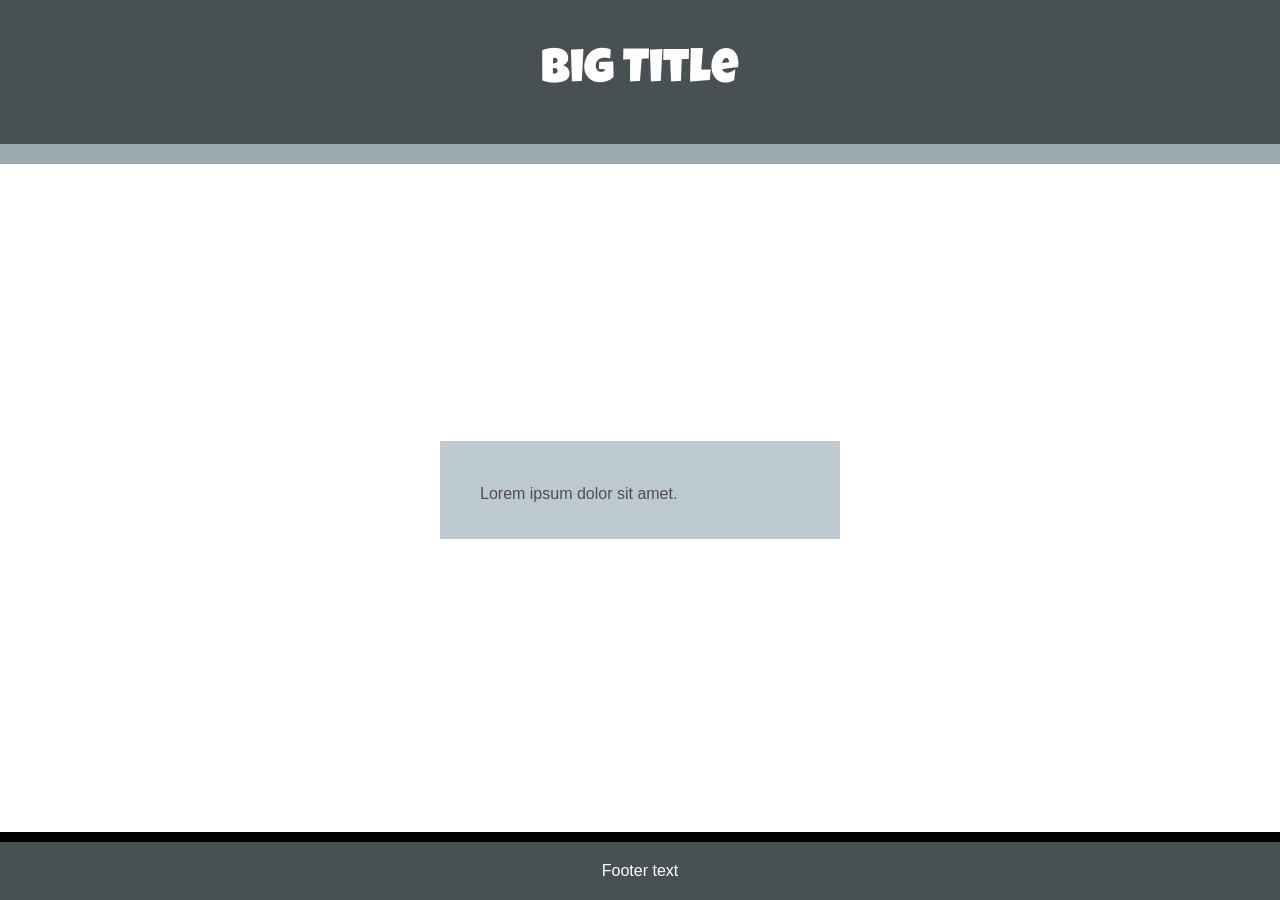
==== en/code/editor-sell-me-something-starter/index.html @ f199a6d5 "Add new CSS files for various themes with color palettes and font settings - Created sunset.css with" ====
<!DOCTYPE html>
<html lang="en">
  <head>
    <meta charset="UTF-8" />
    <meta name="viewport" content="width=device-width, initial-scale=1.0" />
    <meta http-equiv="X-UA-Compatible" content="ie=edge" />

    <!-- Title shown in web browsers-->
    <title>My website title</title>

    <!-- Import fonts from Google -->
    <link rel="preconnect" href="https://fonts.googleapis.com" />
    <link rel="preconnect" href="https://fonts.gstatic.com" crossorigin />
    <link
      href="https://fonts.googleapis.com/css2?family=Bungee+Shade&family=Codystar:wght@300&family=Creepster&family=Eater&family=Faster+One&family=Finger+Paint&family=Flavors&family=Freckle+Face&family=Fredericka+the+Great&family=Gorditas&family=Hanalei+Fill&family=Lobster&family=Luckiest+Guy&family=Miltonian&family=Monoton&family=Ranchers&family=Rubik+Moonrocks&family=Shrikhand&family=Spirax&family=Titan+One&Bebas+Neue&Cairo&display=swap"
      rel="stylesheet"
    />
    
    <!-- Include CSS style file -->

     <link href="style.css" rel="stylesheet" type="text/css" /> 
     <link href="animation.css" rel="stylesheet" type="text/css" /> 
     <link href="default.css" rel="stylesheet" type="text/css" /> 
  </head>

  <body>
    <!-- The page header code goes here -->
    <header class="border-bottom secondary">
      <h1>Big Title</h1>
    </header>

    <!-- The main content for the web page goes between the main tags -->
    <main>
      <section>
      <p>Lorem ipsum dolor sit amet.</p>
      </section>
    </main>

    <!-- Footer code goes here -->
    <footer class="border-top secondary">
      <p>Footer text</p>
    </footer>

  </body>
</html>
---- en/code/editor-sell-me-something-starter/style.css ----
/* Colour pairings */

.primary {
  background: var(--primary);
  color: var(--onprimary);
}

.secondary {
  background: var(--secondary);
  color: var(--onsecondary);
}

.tertiary {
  background: var(--tertiary);
  color: var(--ontertiary);
}

.page {
  background: var(--page);
  color: var(--onpage);
}

/* Apply everywhere */

* {
  margin: 0rem;
  padding: 0rem;
  box-sizing: border-box; /* Padding and border don't make a box bigger */
}

html,
body {
  width: 100%;
  margin: 0rem auto;
  background: var(--page);
  color: var(--onpage);
  font: var(--body-font);
  min-height: 100vh; /* Make the content fill the page so the footer is at the bottom */
  display: flex;
  flex-direction: column;
  justify-content: space-between;
}

/* add a background image to body */

body {
  /*background-image: url('name.jpg');*/ /* Uncomment and change filename to add a background image */
  /*background-repeat: repeat;*/ /* Make the image repeat */
  /*background-size: cover;*/ /* Make the image cover the whole container */
}

/* The main content of the page between the header and footer */
main {
  background: var(--primary); /* Colour the background */
  color: var(--onprimary); /* Colour the text */
  margin: 0 auto; /* Center if the browser is really wide */
  min-width: 25rem; /* Don't let the content get too narrow */
  max-width: 70rem; /*  Don't let the content get too wide */
  padding: 0;
  padding-top: 0.5rem; /* Padding at the top */
  margin-bottom: 1em; /* Gap before the footer */
}

/* Header and footer element styles */

header,
footer {
  text-align: center;
  width: 100%; /* Fill the full width of the window */
  margin: 0; /* Remove the default margin */
  min-height: 3rem;
  padding-top: 1rem;
  padding-bottom: 1rem;
}

/* Section styles */

section {
  padding: 1rem 2rem;
  margin: 1rem auto;
}

/* Border styles */

.border-bottom {
  border-bottom: 20px solid var(--detail); /* Add a solid */
}

.border-top {
  border-top: 10px solid var(--detail2); /* Add a solid line above the footer */
}

/* Add a transparent effect */

.transparent {
  opacity: 0.95;
}

/* Styles just for h1 elements */

h1 {
  font: var(--header-font); /* Font style stored in the header-font variable */
  padding: 2rem;
  margin: 0; /* Center if the browser is really wide */
}

/* Styles just for h2 elements */

h2 {
  font: var(--title-font); /* Font style stored in the title-font variable */
}

/* Highlight key words in bold and apply an alternative text colour */

strong {
  color: var(--detail2); /* Text colour stored in the caption variable */
  font-weight: bold; /* Makes text weight stronger than the default*/
}

/* Style for ordered and unordered lists */

ol,
ul {
  display: inline-block;
  text-align: left;
  padding-left: 2rem;
}

/* Padding around paragraphs */

p {
  padding: 0.25rem 0.5rem;
}

/* Style for links */

a:link,
a:visited {
  font-weight: bold;
  color: inherit; /* Use the colour of the parent element */
}

.xcenter {
  text-align: center;
}

.ycenter {
  display: flex;
  justify-content: center;
  flex-flow: column;
}

/* Styles just for the .wrap class */

.wrap {
  /* Make content wrap over mutiple rows */
  display: flex;
  flex-wrap: wrap;
  justify-content: center;
  align-items: center;
  box-sizing: border-box;
  gap: 0rem 0rem; /* horizontal and vertical gap */ 
}

/* For creating fancy boxes */

.dashed-border {
  border: 0.25rem dashed var(--detail2);
}

.solid-border {
  border: 0.25rem solid var(--detail2);
}

/* Styles for the div tags that are inside a .wrap class */

.wrap > div {
  width: 14rem;
}

/* Styles for the img tags that are inside a .wrap class */

.wrap > img {
  width: 14rem;
  display: block;
}

/* Styles for the p tags that are inside a .wrap class */

.wrap > p,
.wrap > span {
  width: 14rem;
  display: block;
}

/* Specific styles for this project */

.bigfont {
  font-size: 3rem;
}

.hugefont {
  /* Used to make a large emoji */
  font-size: 6rem;
  text-align: center;
  padding: 1rem;
}

.wrap .narrow {
  width: 10rem;
}

.wrap .wide {
  width: 20rem;
}

blockquote {
  font: var(--quote-font);
  color: var(--detail);
  text-align: center;
  padding: 0rem;
  max-width: 25rem;
}

cite {
  color: var(--detail);
  font-size: small;
}

/* Specific styles for this project */

.tile {
  height: 9.4rem;
}

.rounded {
  border-radius: 1rem;
}

.gradient1 {
  background-image: linear-gradient(
    to bottom right,
    var(--secondary),
    var(--detail)
  );
  color: var(--onsecondary);
}

.gradient2 {
  background-image: linear-gradient(
    to top right,
    var(--tertiary),
    var(--detail2)
  );
  color: var(--ontertiary);
}

.shadow {
   box-shadow: 5px 5px 3px 0px #888888; /* right and bottom shadow size, blur, spread and colour */
   /*box-shadow: 5px 5px 4px 2px var(--detail);*/
}

.wrap .card {
  width: 10rem;
  height: 10rem;
  border: 0.1rem solid transparent;
}

.card-content {
  position: relative;
  width: 100%;
  height: 100%;
  text-align: center;
  transition: transform 1s;
  transform-style: preserve-3d;
  perspective: 60rem;
}

.card:hover .card-content {
  transform: rotateY(180deg);
}

.card-face {
  position: absolute;
  width: 100%;
  height: 100%;
  backface-visibility: hidden;
}

.card p {
  padding: 0.5rem;
}

/* Printed photo style */

.photo {
  border: 1px solid #D0D0D0; /* Add a solid border */
  width: 14rem;
  height: 15rem;
  background: #ffffff;
  padding-top: 1rem;
  padding-left: 1rem;
  padding-right: 1rem;
  padding-bottom: 3rem;
  box-shadow: 8px 8px 10px 4px #888888; /* right and bottom shadow, blur, spread and colour */
  transform: rotate(3deg);
}

.photo:hover {
  transform: rotate(-3deg);
}

.hugefont:hover {
  transform: scale(1.2);
}
---- en/code/editor-sell-me-something-starter/animation.css ----
.spinme {
  animation: rotate-center linear 8s 2; /* runs the 'rotate-centre' animation with linear timing (same pace all the way through) for eight seconds. Runs the animation twice. */
  display: inline-block; /* Important so the animated element is not split to a new line */
}

@keyframes rotate-center {
  /* The rotate animation code */
  0% {
    /* Rotate from 0 to 360 degrees */
    transform: rotate(0);
  }
  100% {
    transform: rotate(360deg);
  }
}

.bounceme {
  animation: bounce ease 2s 3; /* runs the 'bounce' animation with ease timing (slow start and end) for two seconds. Runs the animation three times. */
  display: inline-block;
}

@keyframes bounce {
  /* The bounce animation code */
  0% {
    transform: scale(1, 1) translateY(0); /* Starting position and actual size */
  }
  10% {
    transform: scale(1.1, 0.9) translateY(0); /* Grow width and shrink height for pre bounce squash effect */
  }
  30% {
    transform: scale(1, 1) translateY(-6rem); /* Return to actual size and move emoji up 100px from current position */
  }
  50% {
    transform: scale(1, 1) translateY(0); /* Move emoji back to starting position */
  }
}

.scaleme {
  animation: scale ease 2s infinite; /* runs the 'scale' animation with ease timing (slow start and end) for two seconds. Runs the animation forever. */
  display: inline-block;
}

@keyframes scale {
  /* The scale animation code */
  0% {
    transform: scale(1, 1);
  }
  20% {
    transform: scale(1.1, 1.1);
  }
  40% {
    transform: scale(1.2, 1.2);
  }
  60% {
    transform: scale(1.1, 1.1);
  }
  80% {
    transform: scale(1, 1);
  }
}

.rollmeleft {
  animation: rollleft ease 8s 1;
  display: inline-block;
}

@keyframes rollleft {
  /* The roll animation code */
  from {
    transform: translate(-60vw) rotate(0deg);
  }

  to {
    transform: translate(0vw) rotate(360deg);
  }
}

.rollmeright {
  animation: rollright ease 8s 1;
  display: inline-block;
}

@keyframes rollright {
  /* The roll animation code */
  from {
    transform: translate(60vw) rotate(360deg);
  }

  to {
    transform: translate(0vw) rotate(00deg);
  }
}

.movemeleft {
  animation: moveleft ease 8s 1;
  display: inline-block;
}

@keyframes moveleft {
  /* The move animation code */
  from {
    transform: translate(-60vw);
  }

  to {
    transform: translate(0vw);
  }
}

.movemeright {
  animation: moveright ease 8s 1;
  display: inline-block;
}

@keyframes moveright {
  /* The move animation code */
  from {
    transform: translate(60vw);
  }

  to {
    transform: translate(0vw);
  }
}

.flipme {
  transform: rotateY(180deg);
}
---- en/code/editor-sell-me-something-starter/default.css ----
/* Set up colour palette and fonts using variables */

:root {
  --primary: #bccad0;
  --onprimary:#4f4e4e;
  --secondary: #495054;
  --onsecondary:#ffffff;
  --tertiary:#747474;
  --ontertiary: #ffffff;
  --page:#ffffff;
  --onpage:#000000;
  --detail: #9ba8ae;
  --detail2: #000000;

  --body-font: 1rem Verdana, sans-serif;
  --header-font: lighter 3rem 'Luckiest Guy', cursive;
  --title-font: lighter 2rem 'Luckiest Guy', cursive;
  --quote-font: lighter 1.5rem 'Luckiest Guy', cursive;
}
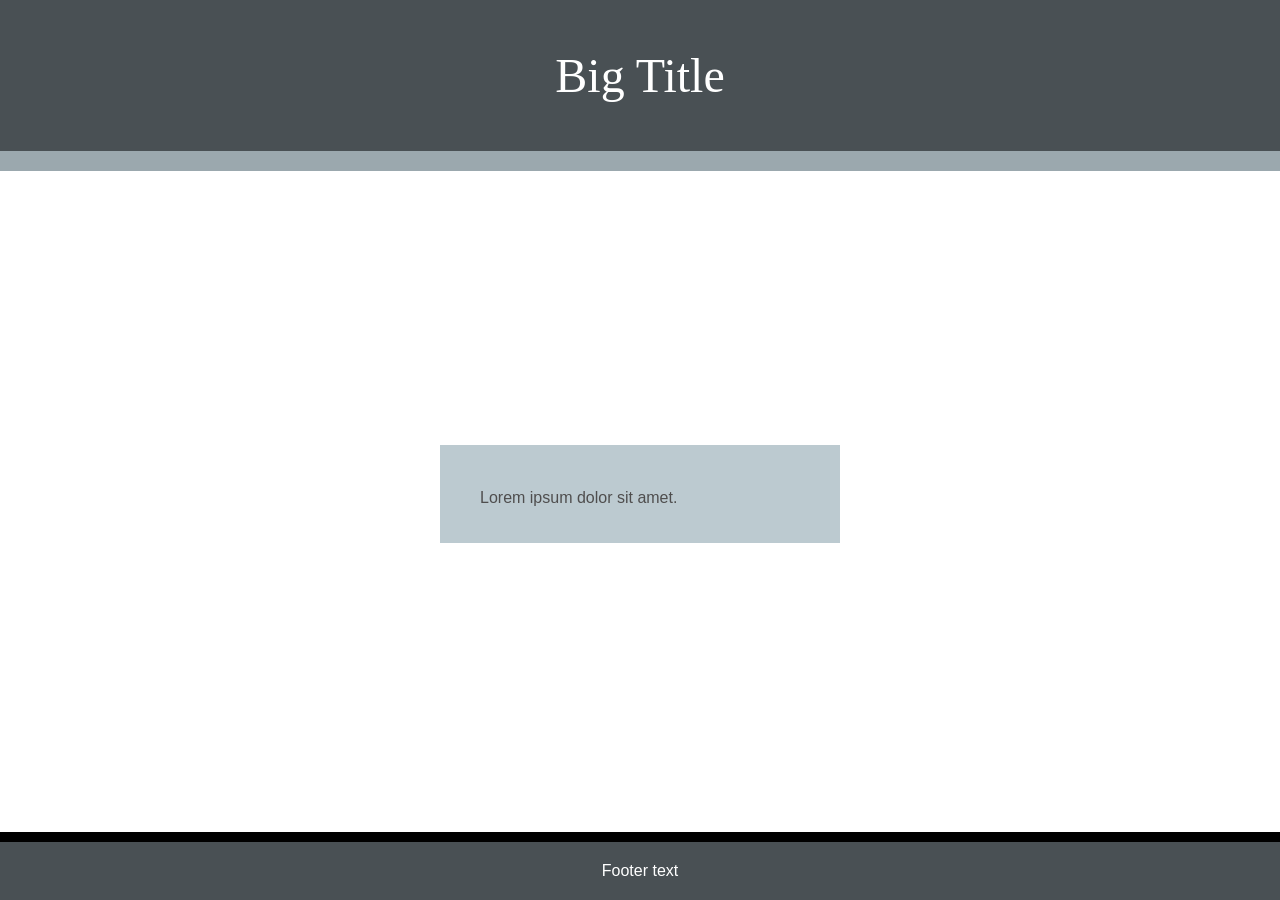
==== commit bb93eeb4: "feedback updates" ====
--- a/en/code/editor-sell-me-something-starter/index.html
+++ b/en/code/editor-sell-me-something-starter/index.html
@@ -11,10 +11,10 @@
     <!-- Import fonts from Google -->
     <link rel="preconnect" href="https://fonts.googleapis.com" />
     <link rel="preconnect" href="https://fonts.gstatic.com" crossorigin />
-    <link
-      href="https://fonts.googleapis.com/css2?family=Bungee+Shade&family=Codystar:wght@300&family=Creepster&family=Eater&family=Faster+One&family=Finger+Paint&family=Flavors&family=Freckle+Face&family=Fredericka+the+Great&family=Gorditas&family=Hanalei+Fill&family=Lobster&family=Luckiest+Guy&family=Miltonian&family=Monoton&family=Ranchers&family=Rubik+Moonrocks&family=Shrikhand&family=Spirax&family=Titan+One&Bebas+Neue&Cairo&display=swap"
-      rel="stylesheet"
-    />
+    <link
+      href="https://fonts.googleapis.com/css2?family=Nunito:wght@400;700&family=Russo+One&display=swap"
+      rel="stylesheet"
+    />
     
     <!-- Include CSS style file -->
 
